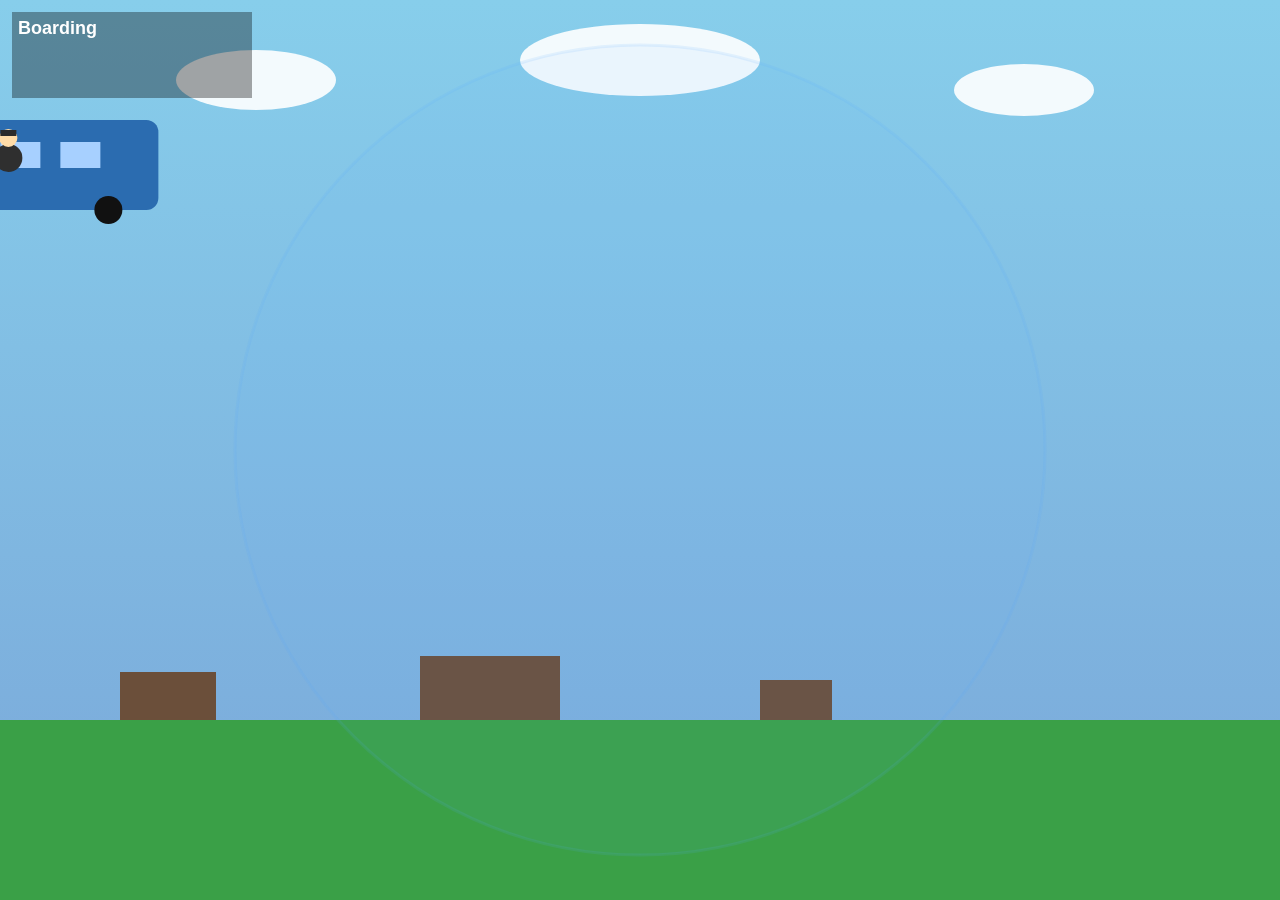
==== games/battle-royale/index.html @ b330930b "fortnnite" ====
<!doctype html>
<html lang="en">
<head>
  <meta charset="utf-8" />
  <meta name="viewport" content="width=device-width,initial-scale=1" />
  <title>BR Prototype — Boarding</title>
  <link rel="stylesheet" href="styles.css">
</head>
<body>
  <div class="container">
    <canvas id="stage"></canvas>
    <div class="hud">
      <div id="status">Boarding</div>
      <div id="prompt" class="hidden">Press Space to Jump</div>
    </div>
  </div>
  <script src="main.js"></script>
</body>
</html>
---- games/battle-royale/styles.css ----
html,body{height:100%;margin:0;background:#0b0f17;font-family:Segoe UI,Arial}
.container{height:100vh;display:flex;align-items:center;justify-content:center}
#stage{width:100%;height:100vh;display:block}
.hud{position:fixed;left:18px;top:18px;color:#fff}
#status{font-weight:700;font-size:18px;margin-bottom:8px}
#prompt{background:rgba(255,255,255,0.06);padding:8px 12px;border-radius:6px}
.hidden{display:none}
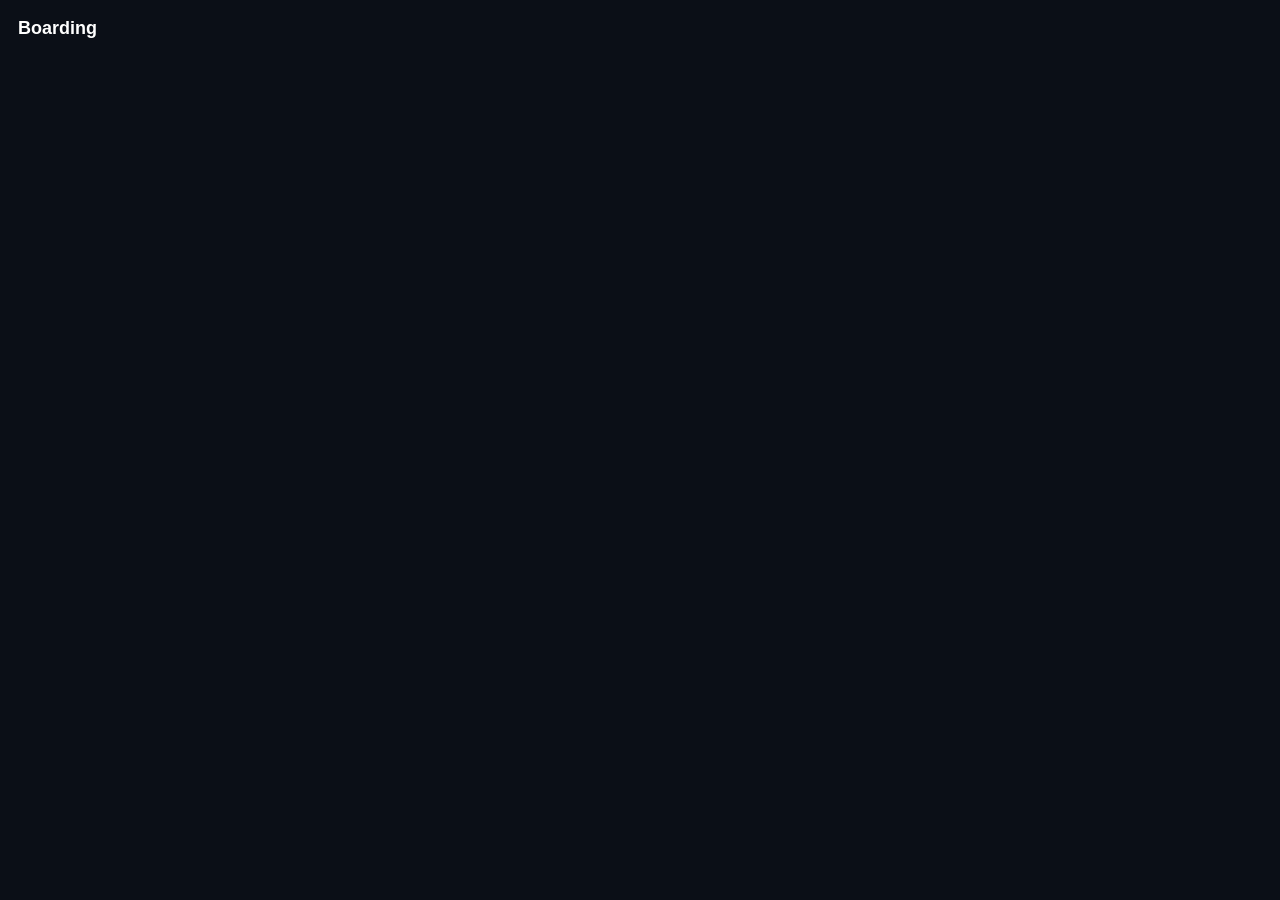
==== commit 37e27d6d: "3d" ====
--- a/games/battle-royale/index.html
+++ b/games/battle-royale/index.html
@@ -14,6 +14,7 @@
       <div id="prompt" class="hidden">Press Space to Jump</div>
     </div>
   </div>
-  <script src="main.js"></script>
+  <script src="https://unpkg.com/three@0.152.2/build/three.min.js"></script>
+  <script src="main3d.js"></script>
 </body>
 </html>
